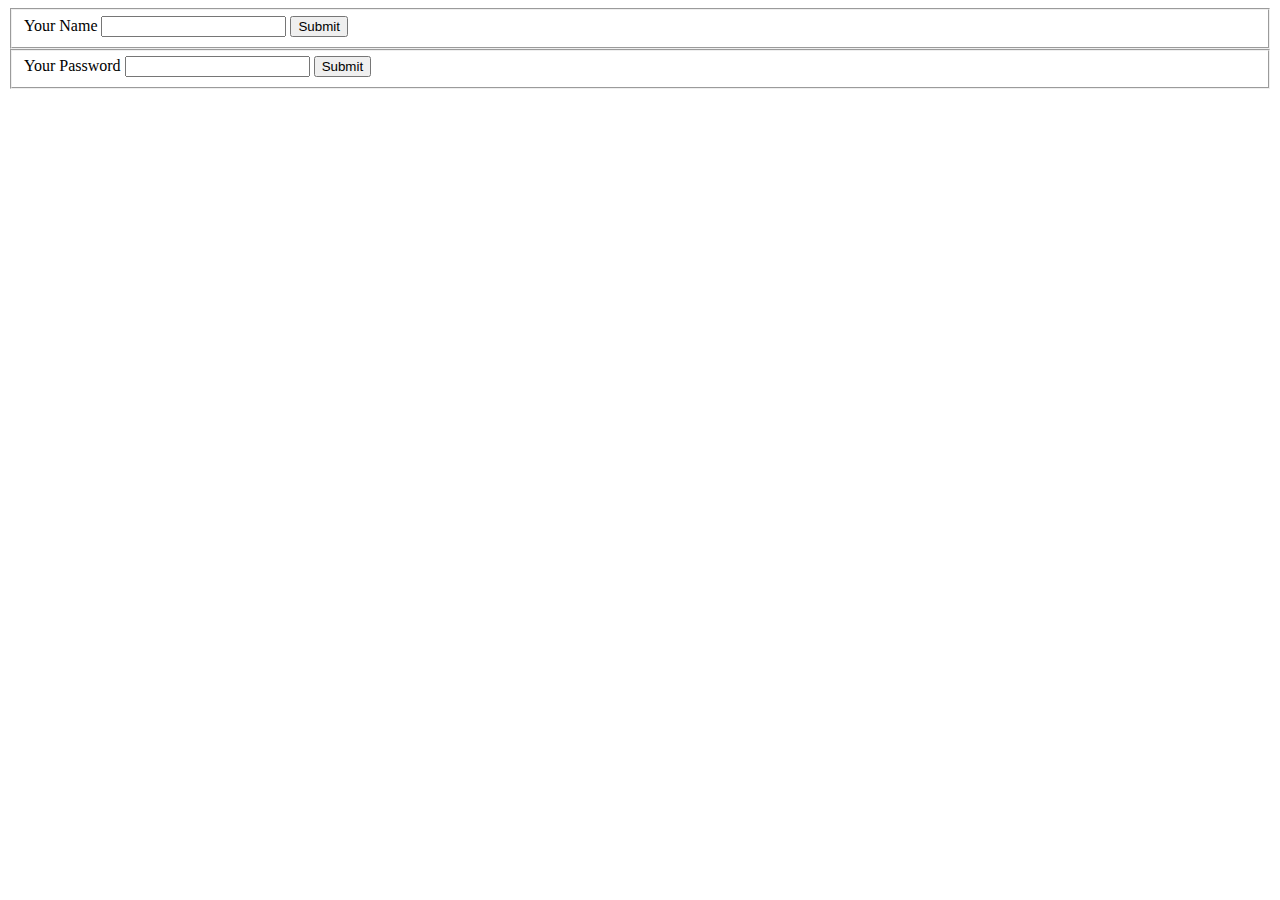
==== Contact.html @ cf7a5ca0 "initial CV website Files" ====
<!DOCTYPE html>
<html lang="en">
<head>
    <meta charset="UTF-8">
    <meta http-equiv="X-UA-Compatible" content="IE=edge">
    <meta name="viewport" content="width=device-width, initial-scale=1.0">
    <title>Contact me </title>
</head>
<body>
    <form class="" action="mailto:nehal.mohanlal12@gmail.com" method="post">
        <fieldset>
        <label>Your Name</label>
        <input type="text"> 
        <input type="submit"> 
        </fieldset> 

        <fieldset>
            <label>Your Password</label>
            <input type="password"> 
            <input type="submit" > 
         </fieldset> 



    </form>
</body>
</html>
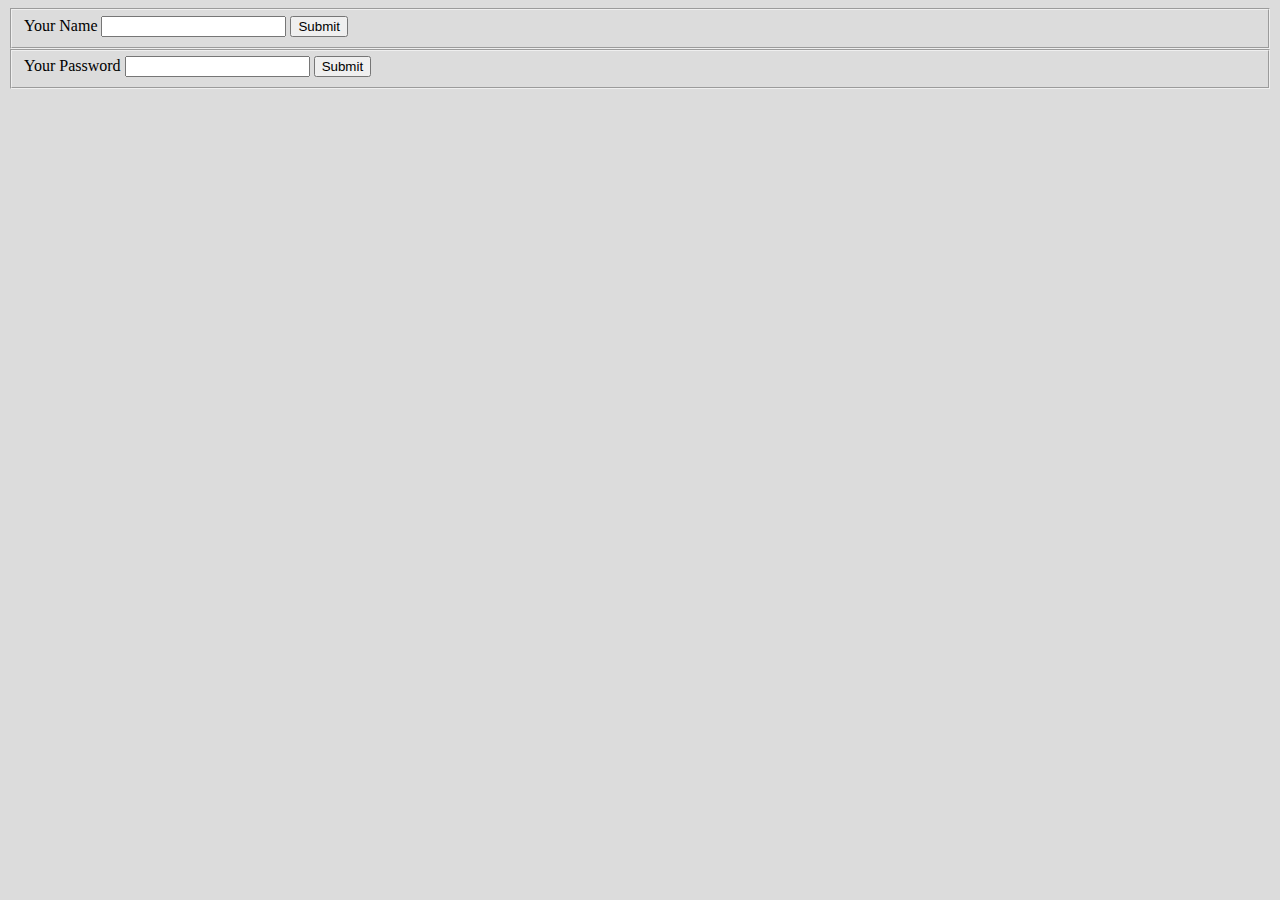
==== commit 44c9dcfc: "new updates" ====
--- a/Contact.html
+++ b/Contact.html
@@ -5,6 +5,7 @@
     <meta http-equiv="X-UA-Compatible" content="IE=edge">
     <meta name="viewport" content="width=device-width, initial-scale=1.0">
     <title>Contact me </title>
+    <link rel="stylesheet" href="styles.css"> 
 </head>
 <body>
     <form class="" action="mailto:nehal.mohanlal12@gmail.com" method="post">
--- a/styles.css
+++ b/styles.css
@@ -0,0 +1,28 @@
+body {
+  background-color: #dcdcdc;
+}
+hr {
+  border-style: none;
+  border-color: rgb(255, 245, 245);
+  border-width: 5px;
+  border-top-style: dotted;
+  width: 10%;
+}
+h3 {
+  color: #66bfbf;
+}
+
+h1 {
+  color: #66bfbf;
+}
+
+.table {
+  border: 1px solid black;
+}
+P,
+td,
+th {
+  font-family: "Segoe UI", Tahoma, Geneva, Verdana, sans-serif;
+  font-weight: 400;
+  color: #009dae;
+}
